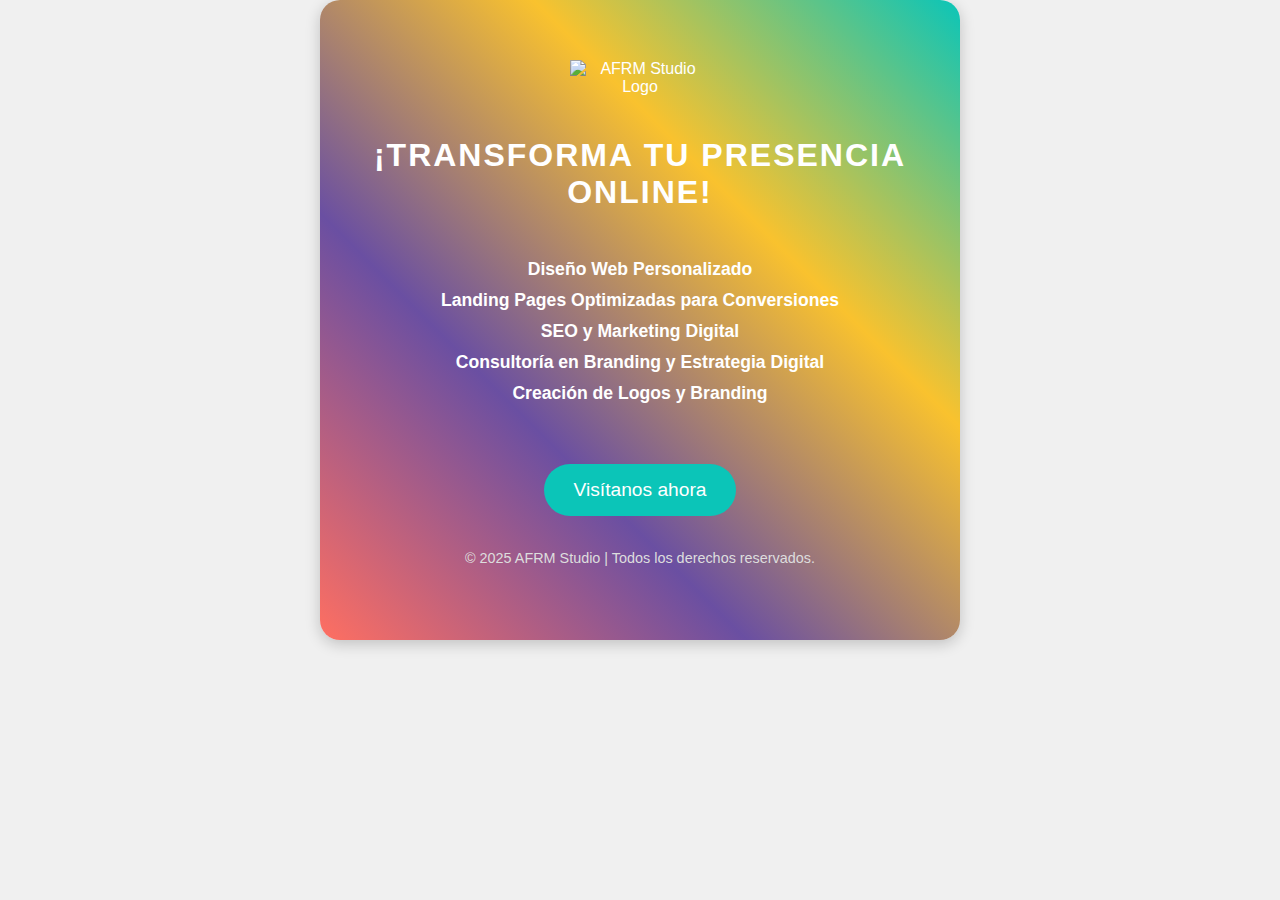
==== ad.html @ 464f688e "Actualizar ad.html" ====
<!DOCTYPE html>
<html lang="es">
<head>
    <meta charset="UTF-8">
    <meta name="viewport" content="width=device-width, initial-scale=1.0">
    <title>Publicidad Colorida - AFRM Studio</title>
    <style>
        /* Estilos generales */
        body {
            margin: 0;
            padding: 0;
            display: flex;
            justify-content: center;
            align-items: center;
            background-color: #f0f0f0;
            font-family: 'Arial', sans-serif;
        }

        .ad-container {
            width: 100%;
            max-width: 600px;
            height: 600px; /* Formato cuadrado */
            background: linear-gradient(45deg, #ff6f61, #6a4fa2, #f9c22e, #0bc5b8); /* Gradiente de colores vibrantes */
            border-radius: 20px;
            display: flex;
            flex-direction: column;
            justify-content: center;
            align-items: center;
            text-align: center;
            padding: 20px;
            color: #fff;
            box-shadow: 0 4px 15px rgba(0, 0, 0, 0.2);
            overflow: hidden;
        }

        .logo {
            width: 140px;
            height: auto;
            margin-bottom: 20px;
        }

        .headline {
            font-size: 2rem;
            font-weight: bold;
            margin-bottom: 20px;
            text-transform: uppercase;
            letter-spacing: 2px;
        }

        .services-list {
            font-size: 1.1rem;
            margin-bottom: 30px;
            list-style-type: none;
            padding: 0;
        }

        .services-list li {
            margin: 10px 0;
            font-weight: 600;
        }

        .cta-button {
            background-color: #0bc5b8;
            color: white;
            padding: 15px 30px;
            font-size: 1.2rem;
            text-decoration: none;
            border-radius: 30px;
            transition: background-color 0.3s, transform 0.2s ease;
            margin-top: 20px;
        }

        .cta-button:hover {
            background-color: #ff6f61;
            transform: scale(1.05);
        }

        .footer {
            font-size: 0.9rem;
            color: #ddd;
            margin-top: 20px;
        }
    </style>
</head>
<body>

    <div class="ad-container">
        <!-- Logo de AFRM Studio -->
        <img src=".../img/logo.png" alt="AFRM Studio Logo" class="logo">
        
        <!-- Título llamativo -->
        <h1 class="headline">¡Transforma tu presencia online!</h1>
        
        <!-- Lista de servicios -->
        <ul class="services-list">
            <li>Diseño Web Personalizado</li>
            <li>Landing Pages Optimizadas para Conversiones</li>
            <li>SEO y Marketing Digital</li>
            <li>Consultoría en Branding y Estrategia Digital</li>
            <li>Creación de Logos y Branding</li>
        </ul>
        
        <!-- Botón de llamada a la acción -->
        <a href="https://afrmstudio.it" class="cta-button">Visítanos ahora</a>

        <!-- Pie de página -->
        <div class="footer">
            <p>&copy; 2025 AFRM Studio | Todos los derechos reservados.</p>
        </div>
    </div>

</body>
</html>
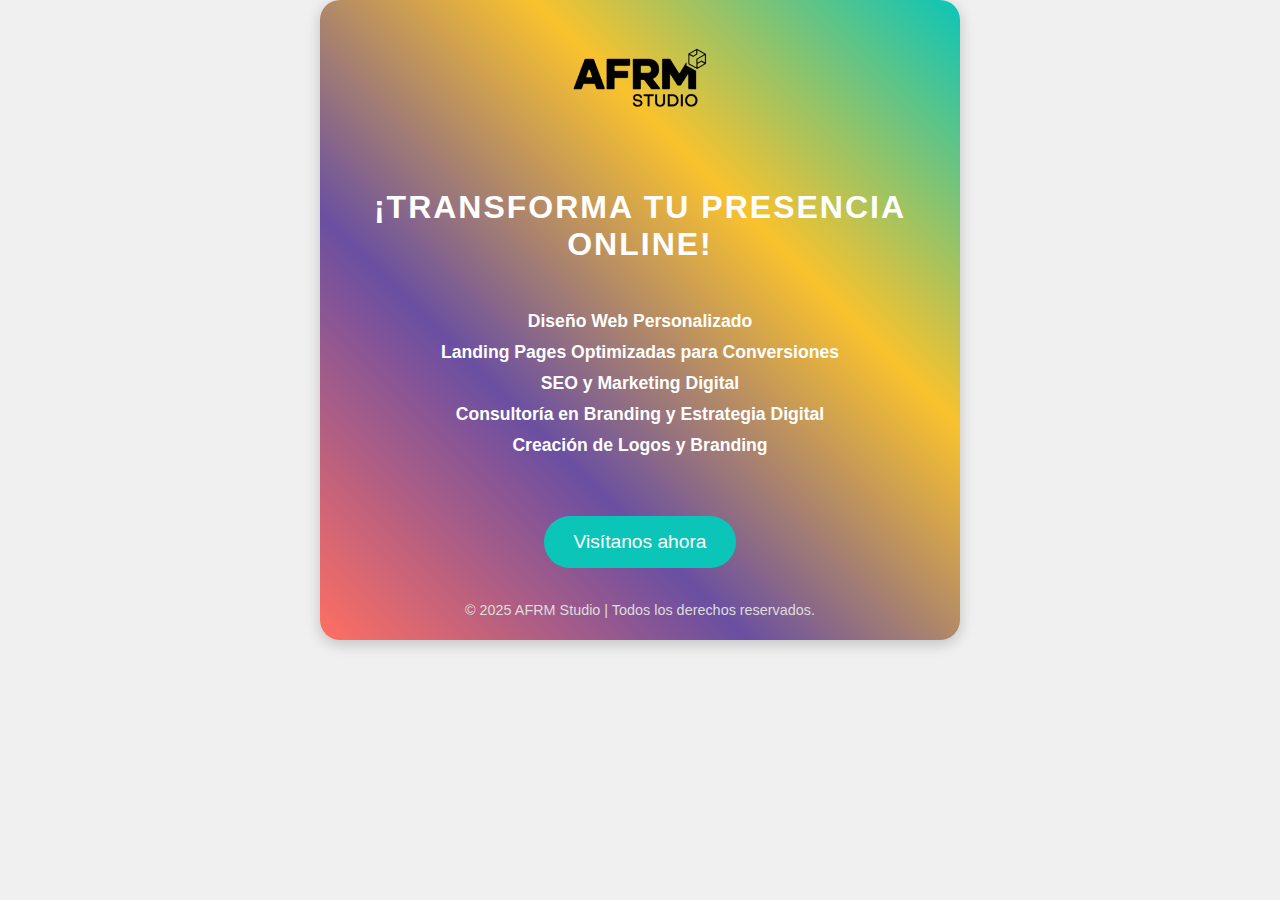
==== commit 4f327020: "Actualizar ad.html" ====
--- a/ad.html
+++ b/ad.html
@@ -86,7 +86,7 @@
 
     <div class="ad-container">
         <!-- Logo de AFRM Studio -->
-        <img src=".../img/logo.png" alt="AFRM Studio Logo" class="logo">
+        <img src="/img/logo.png" alt="AFRM Studio Logo" class="logo">
         
         <!-- Título llamativo -->
         <h1 class="headline">¡Transforma tu presencia online!</h1>
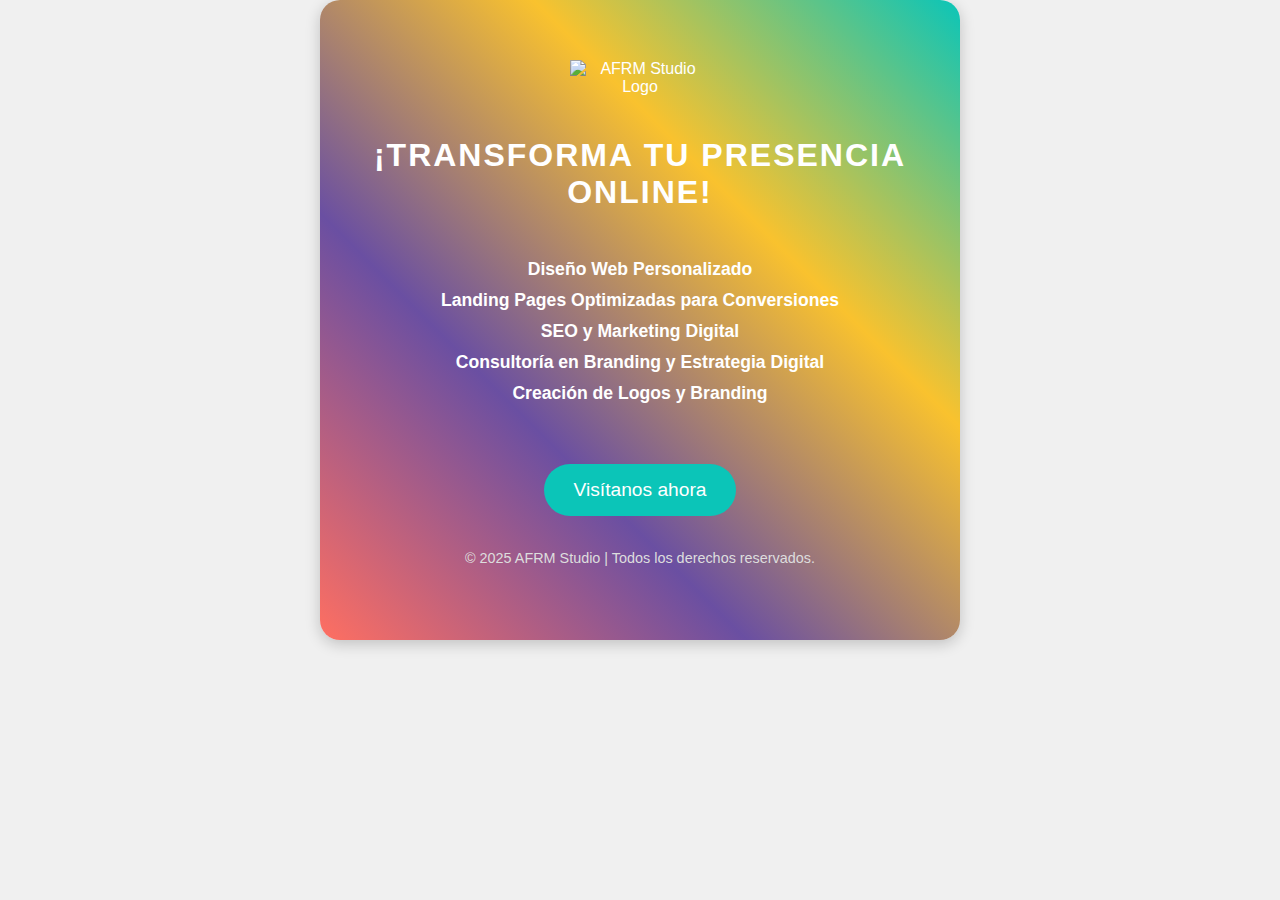
==== commit 5cf283c1: "Actualizar ad.html" ====
--- a/ad.html
+++ b/ad.html
@@ -86,7 +86,7 @@
 
     <div class="ad-container">
         <!-- Logo de AFRM Studio -->
-        <img src="/img/logo.png" alt="AFRM Studio Logo" class="logo">
+        <img src="logo.png" alt="AFRM Studio Logo" class="logo">
         
         <!-- Título llamativo -->
         <h1 class="headline">¡Transforma tu presencia online!</h1>
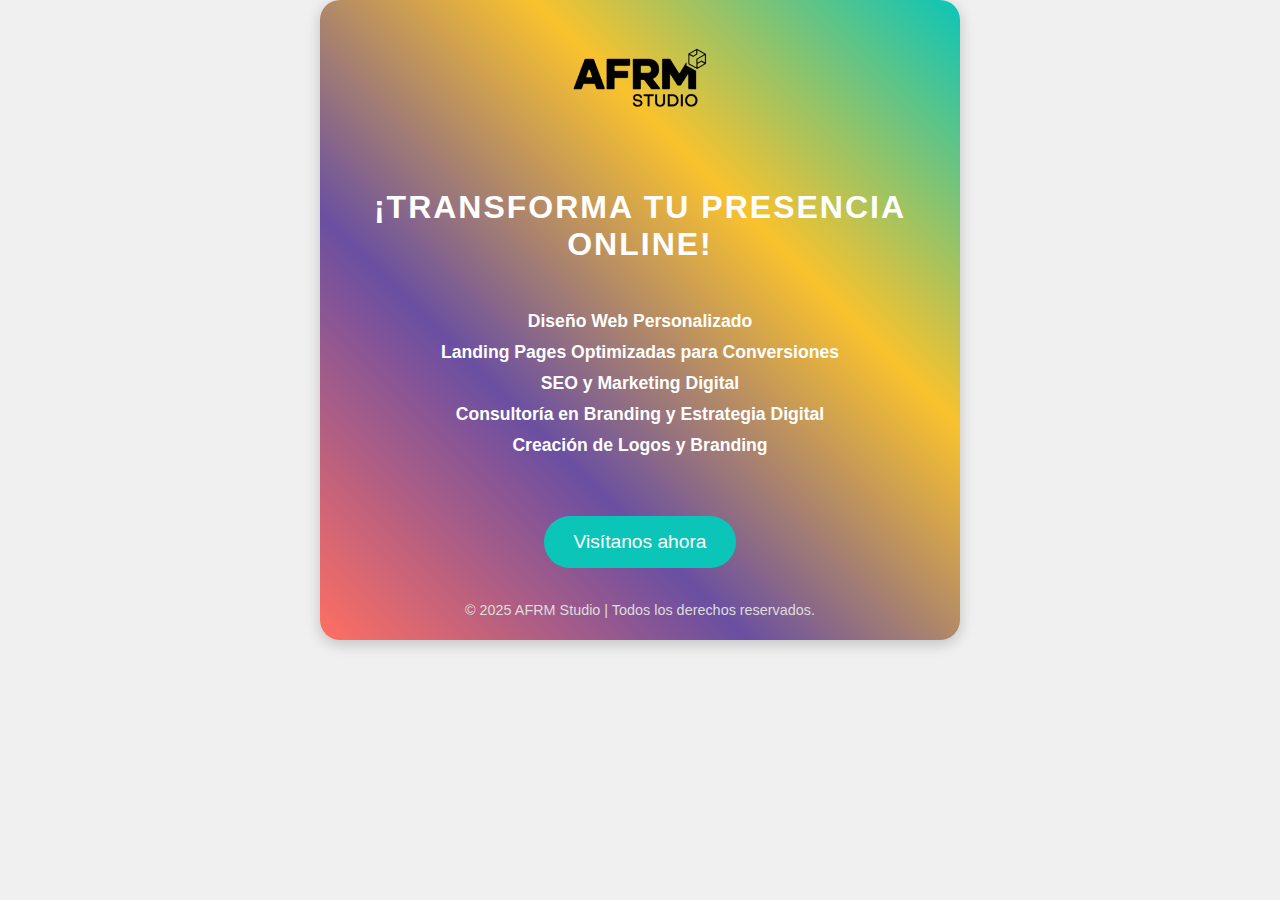
==== commit e45c9ae0: "Actualizar ad.html" ====
--- a/ad.html
+++ b/ad.html
@@ -86,7 +86,7 @@
 
     <div class="ad-container">
         <!-- Logo de AFRM Studio -->
-        <img src="logo.png" alt="AFRM Studio Logo" class="logo">
+        <img src="img/logo.png" alt="AFRM Studio Logo" class="logo">
         
         <!-- Título llamativo -->
         <h1 class="headline">¡Transforma tu presencia online!</h1>
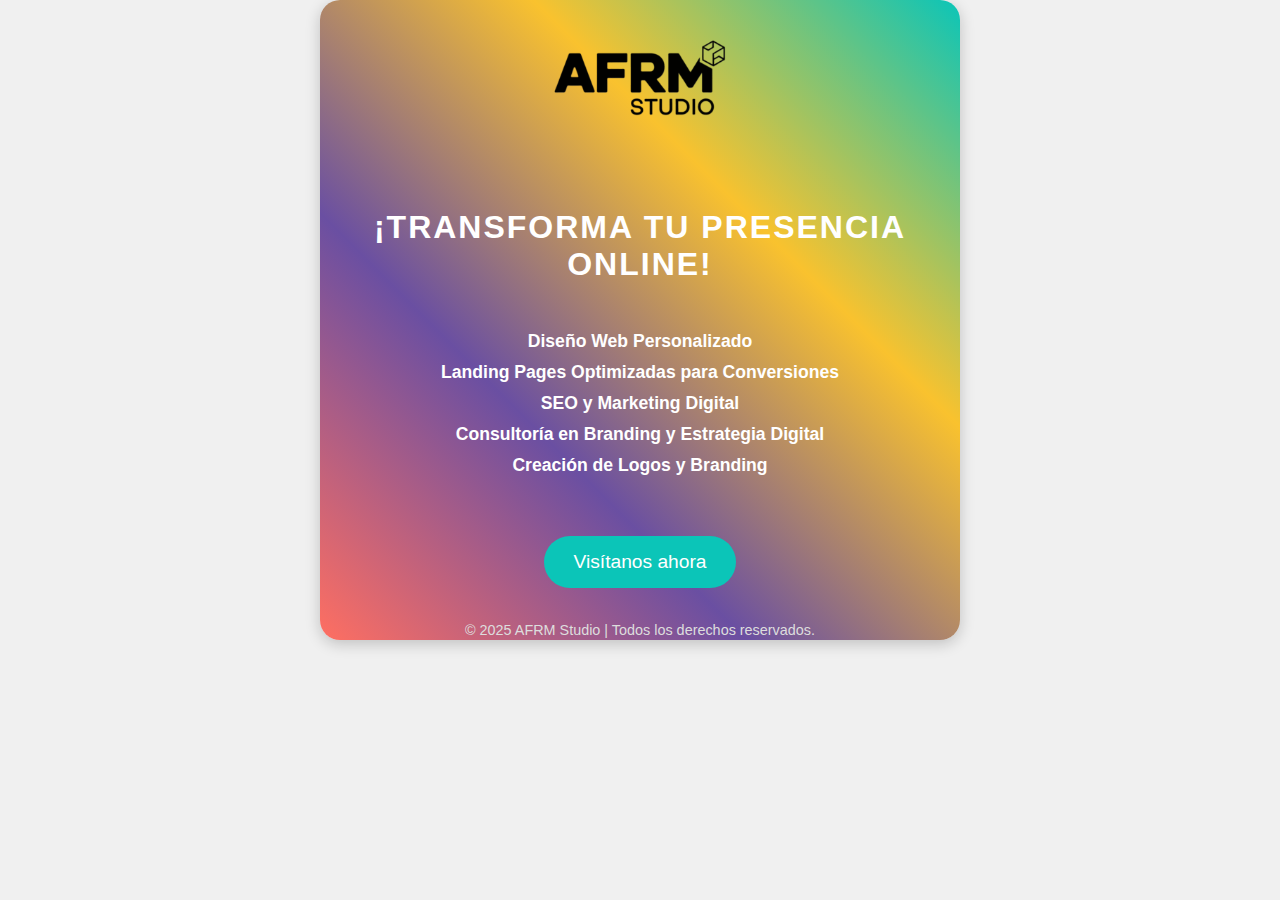
==== commit a02221f4: "Actualizar ad.html" ====
--- a/ad.html
+++ b/ad.html
@@ -34,7 +34,7 @@
         }
 
         .logo {
-            width: 140px;
+            width: 180px;
             height: auto;
             margin-bottom: 20px;
         }
